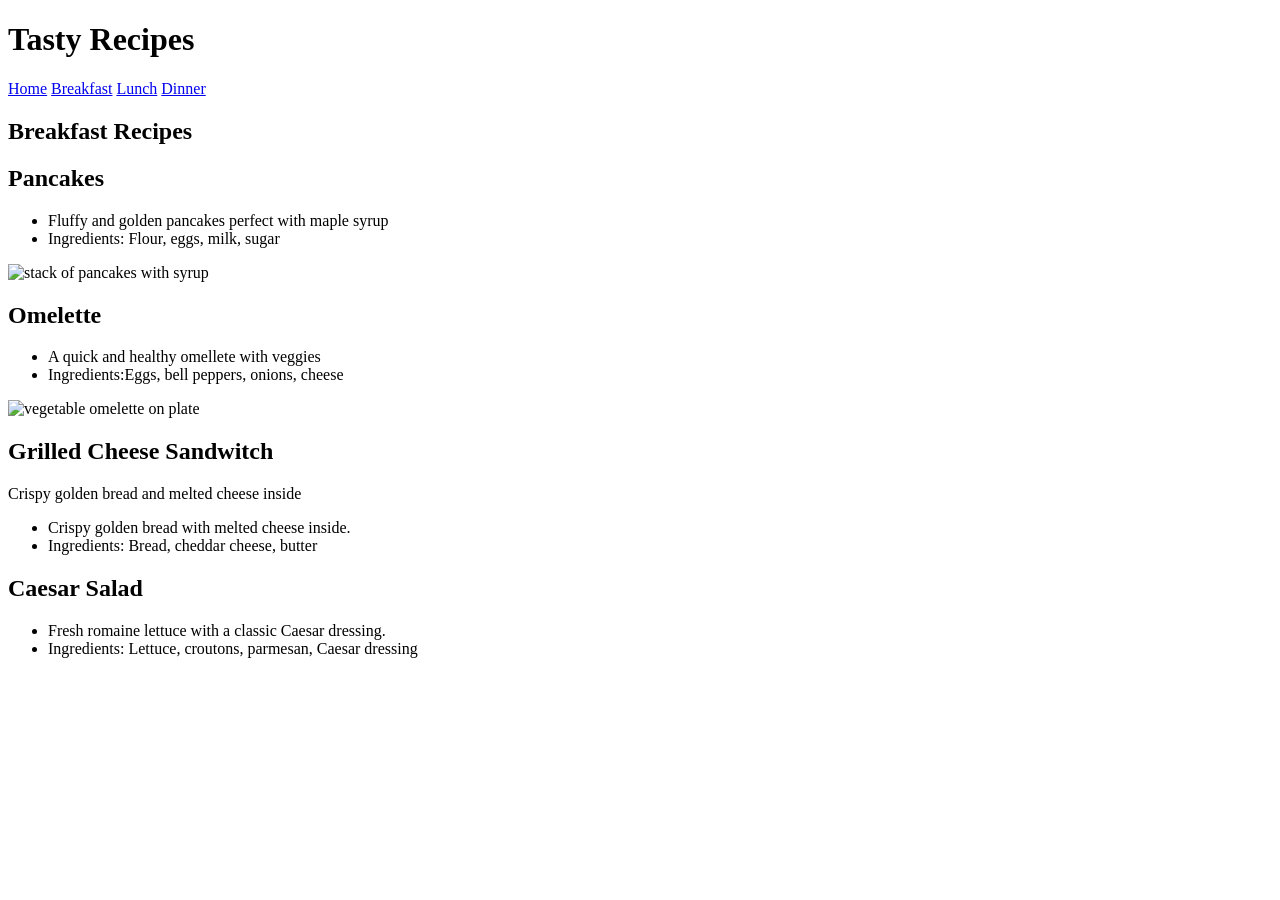
==== recipe page.html @ 02209d34 "added multiple files" ====
<!DOCTYPE html>
<html lang="en">
    <head>
        <meta charset="UTF-8">
        <title>Tasty Recipes</title>
    </head>
    <body>
        <header>
            <h1>Tasty Recipes</h1>
            <nav>
                <a href="#home">Home</a>
                <a href="#breakfast">Breakfast</a>
                <a href="#lunch">Lunch</a>
                <a href="#dinner">Dinner</a>
            </nav>
        </header>
        <main>
            <section id="breakfast">
                <h2>Breakfast Recipes</h2>
                <article>
                    <h2>Pancakes</h2>
                    <ul>
                        <li>Fluffy and golden pancakes perfect with maple syrup</li>
                        <li>Ingredients: Flour, eggs, milk, sugar</li>
                    </ul>
                    <img src="https://images.pexels.com/photos/376464/pexels-photo-376464.jpeg" alt="stack of pancakes with syrup" width="300" height="300">
                </article>
                <article>
                    <h2>Omelette</h2>
                    <ul>
                    <li>A quick and healthy omellete with veggies</li>
                    <li>Ingredients:Eggs, bell peppers, onions, cheese</li>
                     </ul>
                     <img src="https://images.pexels.com/photos/1640777/pexels-photo-1640777.jpeg?auto=compress&cs=tinysrgb&dpr=2&h=650&w=940" alt="vegetable omelette on plate" width="300" height="200">
                </article>
            </section>
            <section id="lunch">
            <article>
                <h2>Grilled Cheese Sandwitch</h2>
                <p>Crispy golden bread and melted cheese inside</p>
                <ul>
                    <li>Crispy golden bread with melted cheese inside.</li>
                     <li>Ingredients: Bread, cheddar cheese, butter</li>
                     </ul>
                     </article>
                     <article>
                  <h2>Caesar Salad</h2>
                  <ul>
                  <li>Fresh romaine lettuce with a classic Caesar dressing.</li>
                   <li>Ingredients: Lettuce, croutons, parmesan, Caesar dressing</li>
                  </ul>
                </article>
            </section>
        </main>
    </body>
</html>
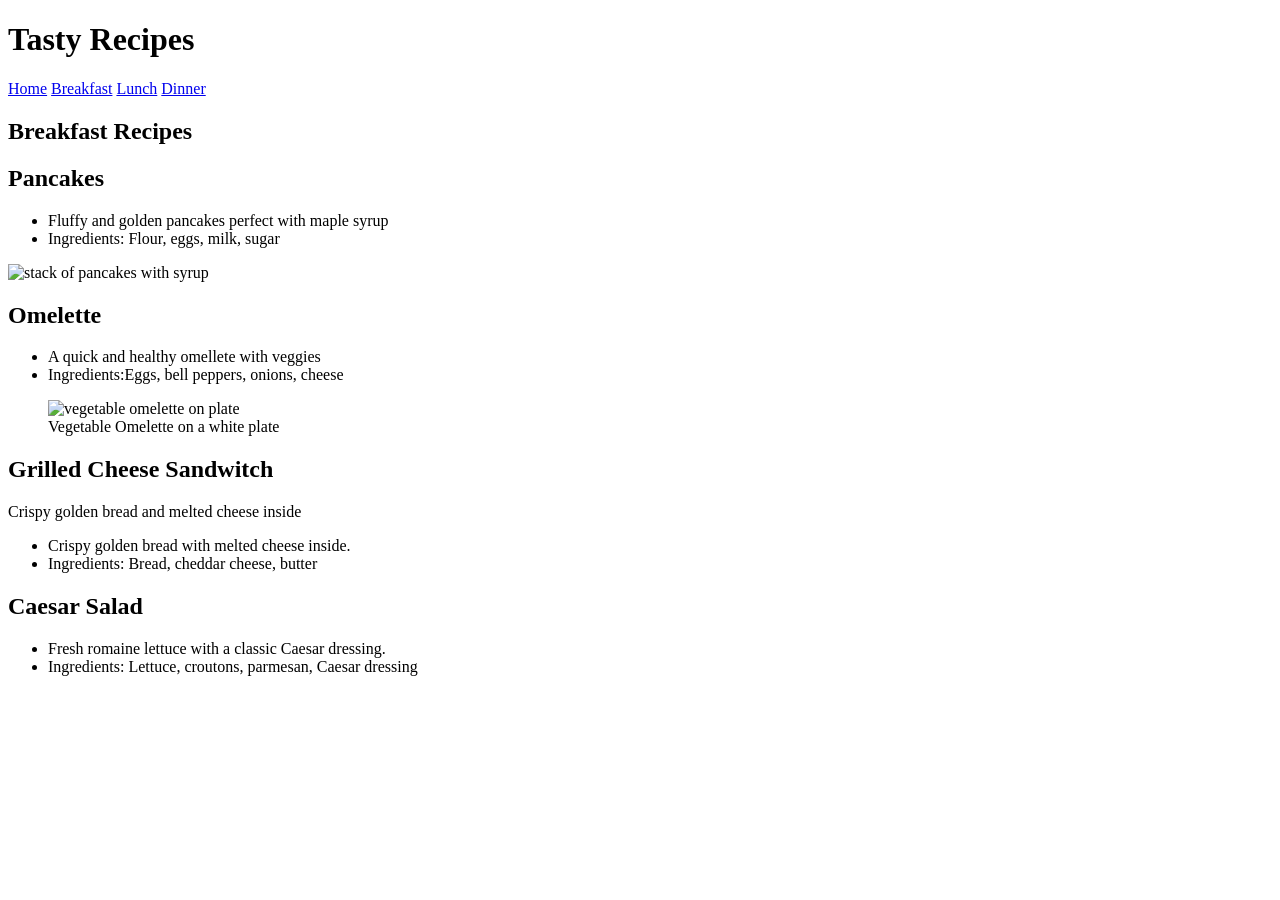
==== commit 2cf151f0: "organized files" ====
--- a/recipe page.html
+++ b/recipe page.html
@@ -3,6 +3,9 @@
     <head>
         <meta charset="UTF-8">
         <title>Tasty Recipes</title>
+        <meta name="viewport" content="width=device-width">
+        <link rel="stylesheet" href="css/style.css">
+        
     </head>
     <body>
         <header>
@@ -31,7 +34,10 @@
                     <li>A quick and healthy omellete with veggies</li>
                     <li>Ingredients:Eggs, bell peppers, onions, cheese</li>
                      </ul>
+                     <figure>
                      <img src="https://images.pexels.com/photos/1640777/pexels-photo-1640777.jpeg?auto=compress&cs=tinysrgb&dpr=2&h=650&w=940" alt="vegetable omelette on plate" width="300" height="200">
+                     <figcaption>Vegetable Omelette on a white plate</figcaption>
+                     </figure>
                 </article>
             </section>
             <section id="lunch">
